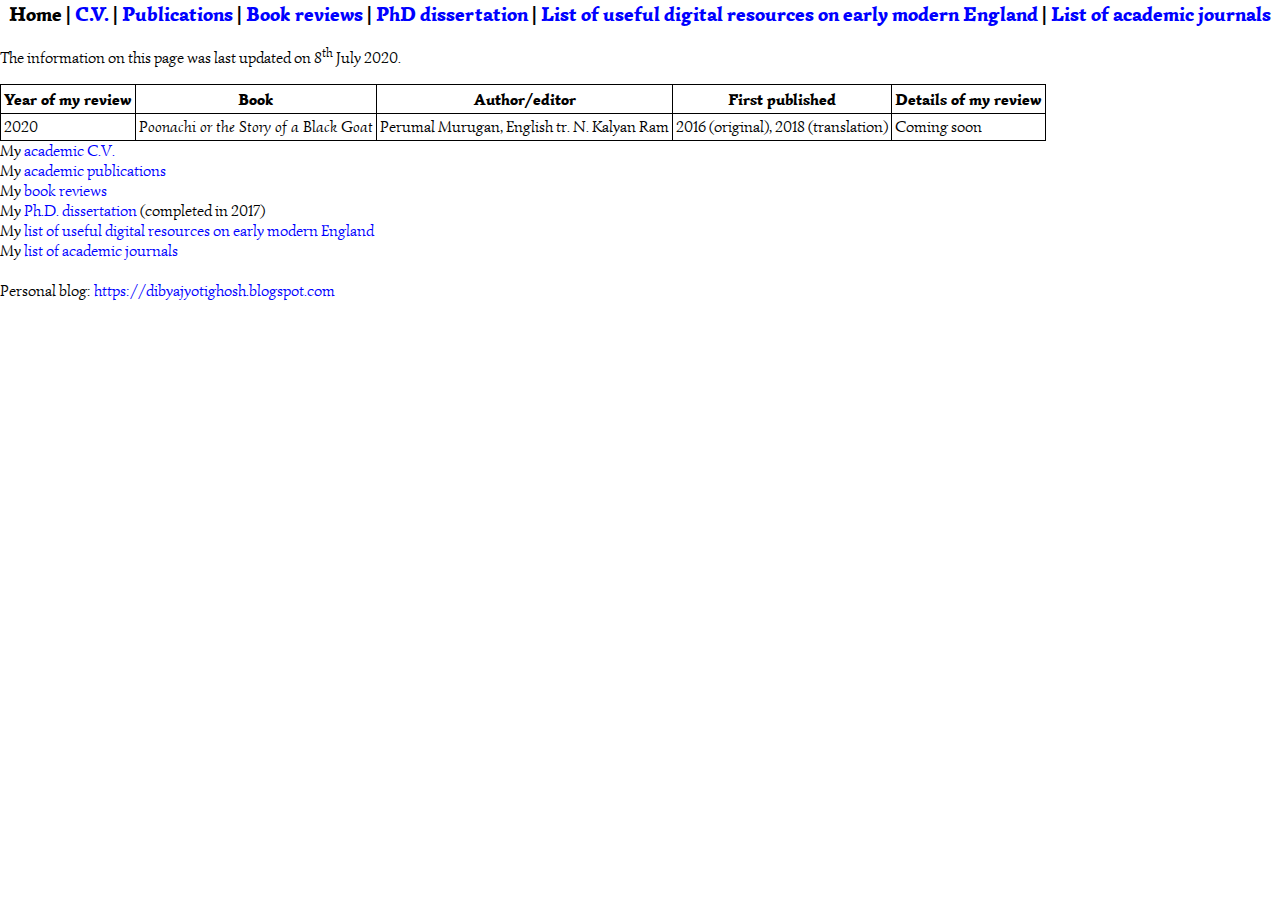
==== book-reviews.html @ 89e0c3e7 "Update book-reviews.html" ====
<head>

<meta charset="UTF-8">
<meta name="description" content="Dibyajyoti Ghosh's academic publications">
<meta name="keywords" content="Dibyajyoti Ghosh, Academic Website">
<meta name="author" content="Dibyajyoti Ghosh">
<title>Dibyajyoti Ghosh's academic publications</title>
<link rel="stylesheet" type="text/css" href="dibyajyotighosh.css">
<link rel="stylesheet" type="text/css" href="http://fonts.googleapis.com/css?family=Simonetta">
</head>

<body>
<h2>
<a>Home</a> |
<a href="cv.html">C.V.</a> |
<a href="publications.html">Publications</a> |
<a href="book-reviews.html">Book reviews</a> |
<a href="phd-dissertation.html">PhD dissertation</a> |
<a href="early-modern-england-resources.html">List of useful digital resources on early modern England</a> |
<a href="list-of-academic-journals.html">List of academic journals</a>
</h2>

<p>The information on this page was last updated on 8<sup>th&nbsp;</sup>July 2020.<br></p>
<table>
<tbody>
<tr>
<th>Year of my review</th>
<th>Book</th>
<th>Author/editor</th>
<th>First published</th>
<th>Details of my review</th>
</tr>
<tr>
<td>2020</td>
<td><i>Poonachi or the Story of a Black Goat</i></td>
<td>Perumal Murugan, English tr. N. Kalyan Ram</td>
<td>2016 (original), 2018 (translation)</td>
<td>Coming soon</td>
</tr>
</tbody>
</table>

<div>My <a href="cv.html">academic C.V.</a></div>
<div>My <a href="publications.html">academic publications</a></div>
<div>My <a href="book-reviews.html">book reviews</a></div>
<div>My <a href="phd-dissertation.html">Ph.D. dissertation</a> (completed in 2017)</div>
<div>My <a href="early-modern-england-resources.html">list of useful digital resources on early modern England</a></div>
<div>My <a href="list-of-academic-journals.html">list of academic journals</a></div>
<div><br>
</div>
<div>Personal blog:&nbsp;<a href="https://dibyajyotighosh.blogspot.com">https://dibyajyotighosh.blogspot.com</a></div>
</body>
---- dibyajyotighosh.css ----
body { margin: 0px; padding: 0px; text-align: justify; font-family: 'Simonetta', serif; font-size: 16px;color: rgb(0, 0, 0); background-color: rgb(255, 255, 255);}
h1 { font-style: bold; font-size: 125%;}
h2 { font-style: bold; font-size: 125%; text-align: center;}
a { text-decoration: none; }
a:link { color: rgb(0, 0, 255); }
a:visited { color: rgb(0, 0, 255); }
a:link:hover { text-decoration: underline; }


table,th,td
{
border:1px solid black;
border-collapse:collapse;
padding:3px;
}
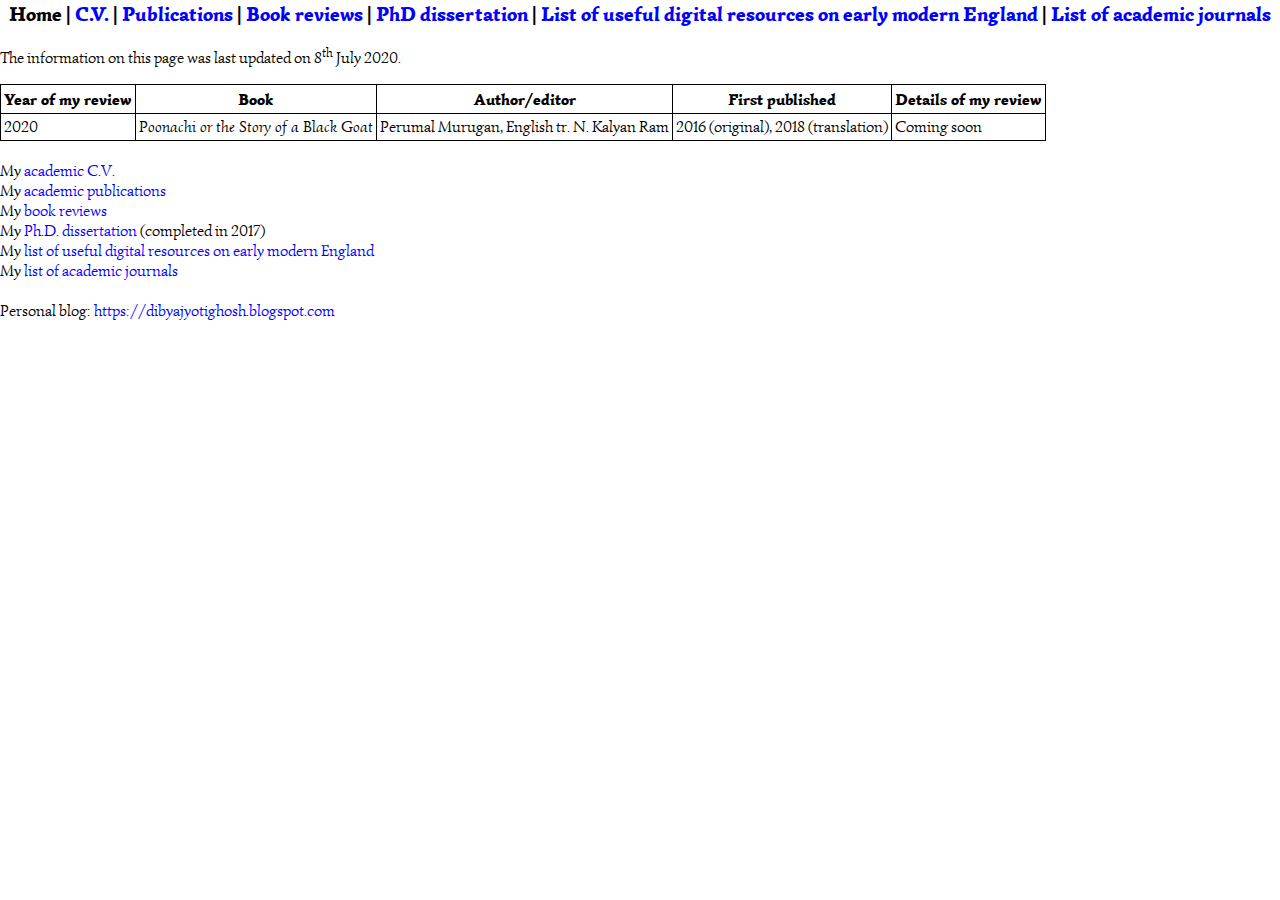
==== commit 6fe76f68: "Update book-reviews.html" ====
--- a/book-reviews.html
+++ b/book-reviews.html
@@ -39,14 +39,14 @@
 </tr>
 </tbody>
 </table>
-
-<div>My <a href="cv.html">academic C.V.</a></div>
-<div>My <a href="publications.html">academic publications</a></div>
-<div>My <a href="book-reviews.html">book reviews</a></div>
-<div>My <a href="phd-dissertation.html">Ph.D. dissertation</a> (completed in 2017)</div>
-<div>My <a href="early-modern-england-resources.html">list of useful digital resources on early modern England</a></div>
-<div>My <a href="list-of-academic-journals.html">list of academic journals</a></div>
-<div><br>
-</div>
-<div>Personal blog:&nbsp;<a href="https://dibyajyotighosh.blogspot.com">https://dibyajyotighosh.blogspot.com</a></div>
+<br>
+  
+My <a href="cv.html">academic C.V.</a><br>
+My <a href="publications.html">academic publications</a><br>
+My <a href="book-reviews.html">book reviews</a><br>
+My <a href="phd-dissertation.html">Ph.D. dissertation</a> (completed in 2017)<br>
+My <a href="early-modern-england-resources.html">list of useful digital resources on early modern England</a><br>
+My <a href="list-of-academic-journals.html">list of academic journals</a><br>
+<br>
+Personal blog:&nbsp;<a href="https://dibyajyotighosh.blogspot.com">https://dibyajyotighosh.blogspot.com</a><br>
 </body>
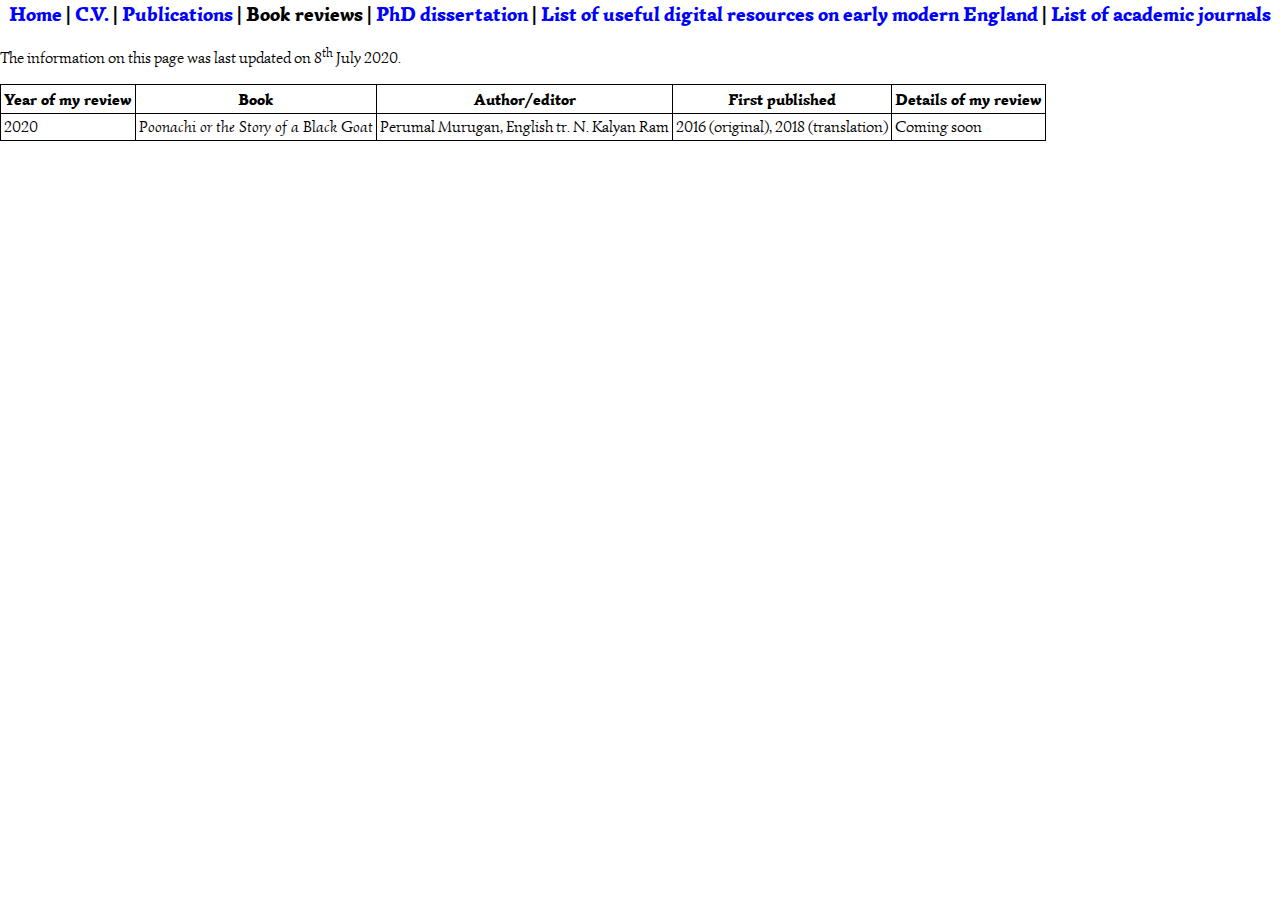
==== commit 898f1881: "Update book-reviews.html" ====
--- a/book-reviews.html
+++ b/book-reviews.html
@@ -11,10 +11,10 @@
 
 <body>
 <h2>
-<a>Home</a> |
+<a href="index.html">Home</a> |
 <a href="cv.html">C.V.</a> |
 <a href="publications.html">Publications</a> |
-<a href="book-reviews.html">Book reviews</a> |
+<a>Book reviews</a> |
 <a href="phd-dissertation.html">PhD dissertation</a> |
 <a href="early-modern-england-resources.html">List of useful digital resources on early modern England</a> |
 <a href="list-of-academic-journals.html">List of academic journals</a>
@@ -40,13 +40,5 @@
 </tbody>
 </table>
 <br>
-  
-My <a href="cv.html">academic C.V.</a><br>
-My <a href="publications.html">academic publications</a><br>
-My <a href="book-reviews.html">book reviews</a><br>
-My <a href="phd-dissertation.html">Ph.D. dissertation</a> (completed in 2017)<br>
-My <a href="early-modern-england-resources.html">list of useful digital resources on early modern England</a><br>
-My <a href="list-of-academic-journals.html">list of academic journals</a><br>
-<br>
-Personal blog:&nbsp;<a href="https://dibyajyotighosh.blogspot.com">https://dibyajyotighosh.blogspot.com</a><br>
+
 </body>
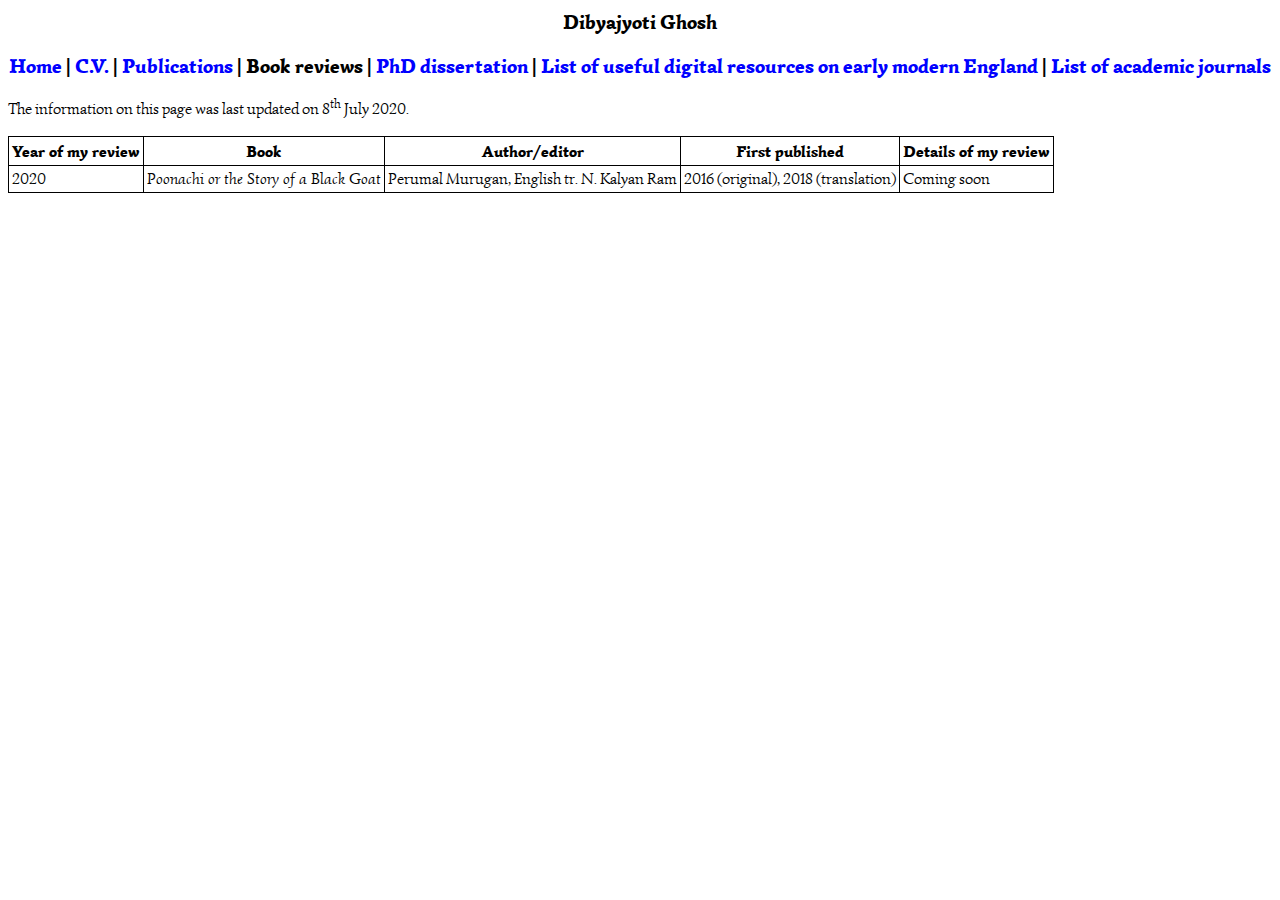
==== commit 65aa09a5: "Update book-reviews.html" ====
--- a/book-reviews.html
+++ b/book-reviews.html
@@ -5,11 +5,12 @@
 <meta name="keywords" content="Dibyajyoti Ghosh, Academic Website">
 <meta name="author" content="Dibyajyoti Ghosh">
 <title>Dibyajyoti Ghosh's academic publications</title>
-<link rel="stylesheet" type="text/css" href="dibyajyotighosh.css">
-<link rel="stylesheet" type="text/css" href="http://fonts.googleapis.com/css?family=Simonetta">
+<link rel="stylesheet" type="text/css" href="/dibyajyotighosh.css">
+<link rel="stylesheet" type="text/css" href="//fonts.googleapis.com/css?family=Simonetta">
 </head>
 
 <body>
+<h2>Dibyajyoti Ghosh</h2>
 <h2>
 <a href="index.html">Home</a> |
 <a href="cv.html">C.V.</a> |
--- a/dibyajyotighosh.css
+++ b/dibyajyotighosh.css
@@ -1,4 +1,4 @@
-body { margin: 0px; padding: 0px; text-align: justify; font-family: 'Simonetta', serif; font-size: 16px;color: rgb(0, 0, 0); background-color: rgb(255, 255, 255);}
+body { text-align: justify; font-family: 'Simonetta', serif; font-size: 16px;color: rgb(0, 0, 0); background-color: rgb(255, 255, 255);}
 h1 { font-style: bold; font-size: 125%;}
 h2 { font-style: bold; font-size: 125%; text-align: center;}
 a { text-decoration: none; }
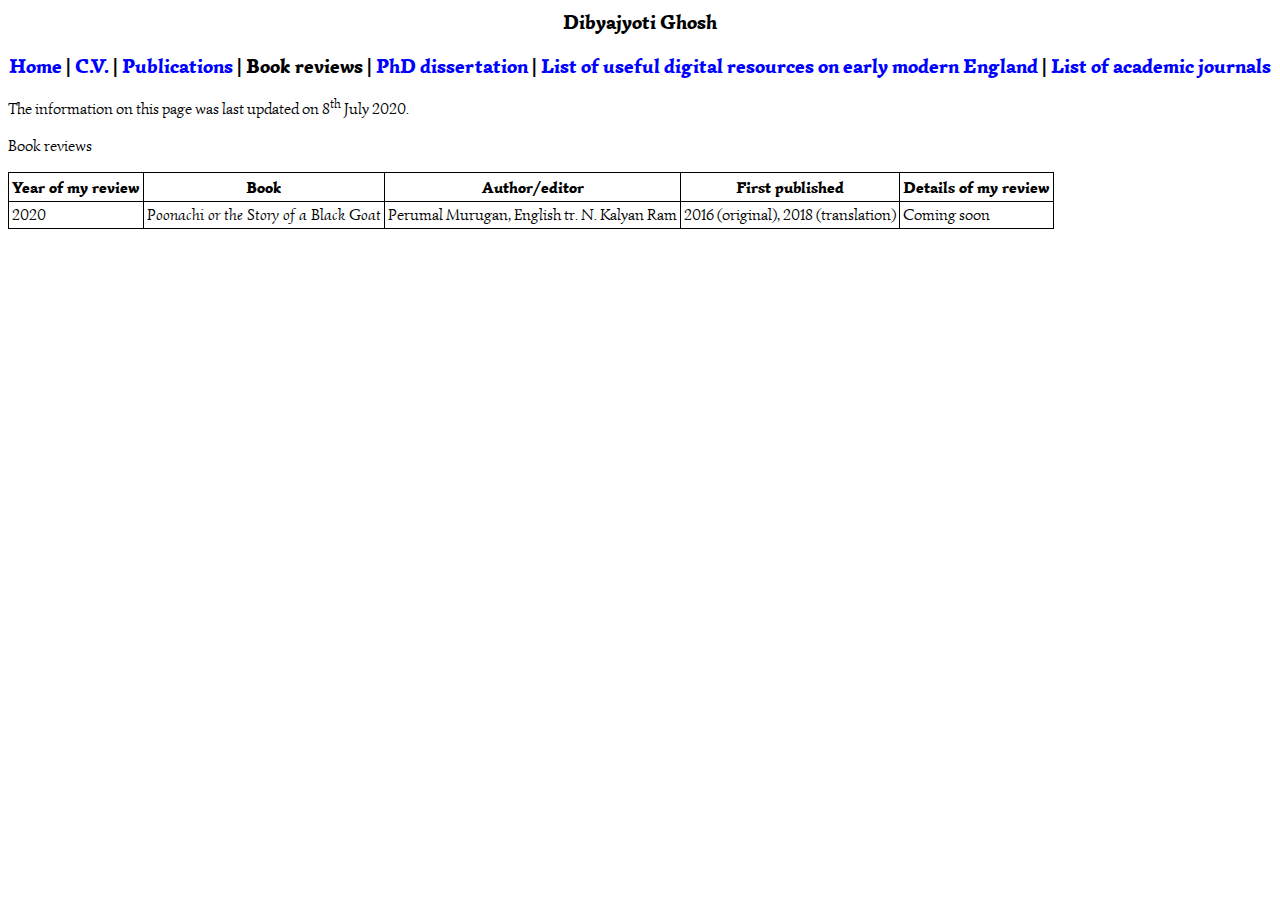
==== commit 9094594a: "Update book-reviews.html" ====
--- a/book-reviews.html
+++ b/book-reviews.html
@@ -22,6 +22,8 @@
 </h2>
 
 <p>The information on this page was last updated on 8<sup>th&nbsp;</sup>July 2020.<br></p>
+
+<p>Book reviews</p>  
 <table>
 <tbody>
 <tr>
